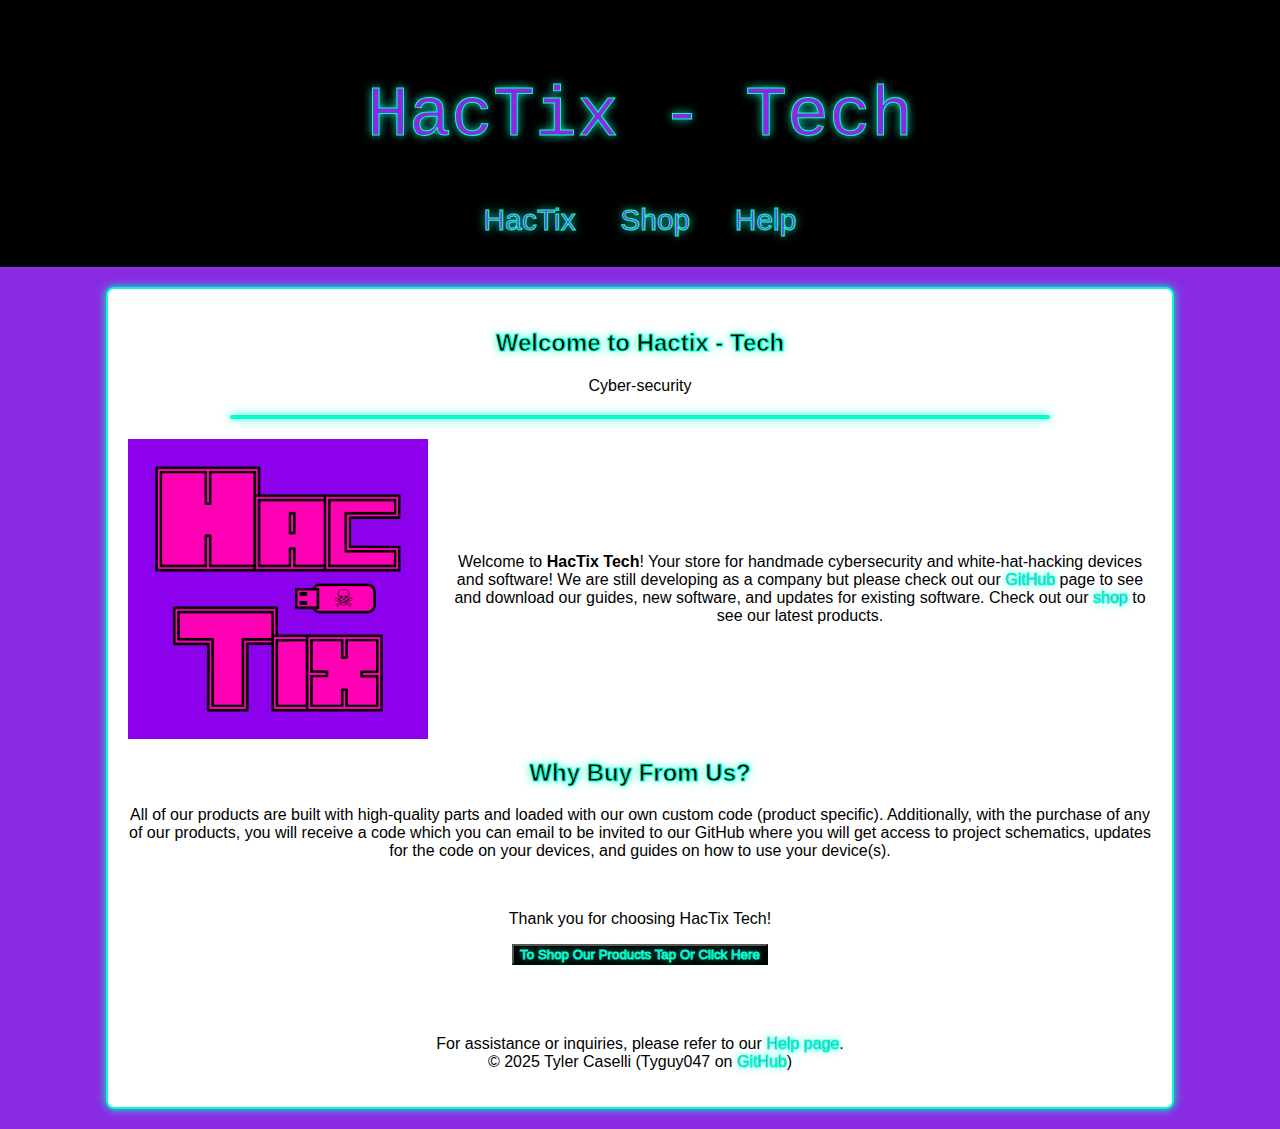
==== index.html @ 093f5580 "Add additional line break for improved footer spacing" ====
<!DOCTYPE html>
<html lang="en">
<head>
    <meta charset="UTF-8">
    <meta name="viewport" content="width=device-width, initial-scale=1.0">
    <title>HacTix - Home</title>
    <!-- SEO Start -->
    <meta name="description" content="Welcome to HacTix Tech, offering handmade cybersecurity and hacking devices and software. Check out our GitHub and shop for the latest updates.">
    <meta name="keywords" content="HacTix, cybersecurity, hacking, devices, software, shop, hardware, software, GitHub, updates">
    <meta name="robots" content="index,follow">
    <!-- SEO End -->
    <link rel="stylesheet" href="style.css">
    <link rel="icon" href="favicon.png" type="image/x-icon">
    <script src="media/scripts/inital-type.js"></script>
</head>
<body>
    <center>
        <header>
            <a href="index.html"><h1 style="color: blueviolet;">HacTix - Tech</h1></a>
            <nav class="nav">
                <a href="index.html">HacTix</a>
                <a href="shop.html">Shop</a>
                <a href="help.html">Help</a>
            </nav>
        </header>
        <div class="center-island">
        <h2>Welcome to Hactix - Tech</h2>
        <div id="inital-type"></div>
        <hr>
        <section id="main_content">
            <div style="display: flex; align-items: center; justify-content: center;">
            <img src="media/images/HacTix-Logo.png" class="logo" alt="HacTix Tech Logo" style="margin-right: 20px;">
            <p>Welcome to <b>HacTix Tech</b>! Your store for handmade cybersecurity and white-hat-hacking devices and software! We are still developing as a company but please check out our <a href="https://github.com/hactix-tech">GitHub</a> page to see and download our guides, new software, and updates for existing software. Check out our <a href="shop.html">shop</a> to see our latest products.</p>
            </div>
                <h2>Why Buy From Us?</h2>
                <p>All of our products are built with high-quality parts and loaded with our own custom code (product specific). Additionally, with the purchase of any of our products, you will receive a code which you can email to be invited to our GitHub where you will get access to project schematics, updates for the code on your devices, and guides on how to use your device(s).</p><br>
                <p>Thank you for choosing HacTix Tech!</p>
                <button style="background-color: black;">
                <a href="shop.html">To Shop Our Products Tap Or Click Here</a>
                </button>
        </section>
        <br><br><br>
        <footer>
            <p>For assistance or inquiries, please refer to our <a href="help.html">Help page</a>.<br>&copy; 2025 Tyler Caselli (Tyguy047 on <a href="https://github.com/tyguy047">GitHub</a>)</p>
        </footer>
        </div>
    </center>
</body>
</html>
---- style.css ----
/* Base styles */
html {
    margin: 0;
    padding: 0;
    box-sizing: border-box;
    overflow-x: hidden; /* Prevents horizontal scrolling */
}

body {
    font-family: Arial, sans-serif;
    margin: 0;
    padding: 0;
    background-image: none;
    background-color: blueviolet;
    overflow-x: hidden; /* Prevents horizontal scrolling */

}

.container {
    width: 100%;
    margin: 0 auto;
    padding: 20px;
}

h1 {
    font-family: 'Courier New', Courier, monospace;
    font-weight: 300;
    font-size: 70px;
    -webkit-text-stroke: 1px #00ffcc; /* Outline */
    text-shadow: 0 0 10px #00ffcc; /* Glow effect */
}

h2 {
    font-family:'Segoe UI', Tahoma, Geneva, Verdana, sans-serif;
    -webkit-text-stroke: 1px #00ffcc; /* Outline */
    text-shadow: 0 0 10px #00ffcc; /* Glow effect */
}

header {
    background-color: black;
    margin: 0;
    padding: 30px;
}

a {
    text-decoration: none;
    color: blueviolet;
    -webkit-text-stroke: 1px #00ffcc; /* Outline */
    text-shadow: 0 0 10px #00ffcc; /* Glow effect */
}

.nav a {
    font-family:'Segoe UI', Tahoma, Geneva, Verdana, sans-serif;
    font-size: 30px;
    text-decoration: none;
    padding: 20px;
}

hr {
    border: none;
    height: 4px;
    background-color: #00ffcc;
    box-shadow: 0px 0px 10px #00ffcc;
  }

hr {
    border: none;
    height: 4px;
    background-color: #00ffcc;
    box-shadow: 0px 0px 10px #00ffcc;
    width: 80%; /* Adjust the width as needed */
    margin: 20px auto; /* Centers the line and adds space above and below */
    border-radius: 2px; /* Optional: Makes the edges rounded */
  }

.center-island {
    width: 80%;
    margin: 20px auto;
    padding: 20px; 
    background-color: #ffffff;
    border: 2px solid #00ffcc;
    box-shadow: 0px 0px 10px #00ffcc;
    border-radius: 8px;
  }

.logo {
    height: 300px;
    max-width: 100%;
    width: auto;
    margin-right: 20px;
}

input {
    width:300px;
    height:40px;
    font-size:16px;
    padding: 20px;
    margin: 20px 0;
    border: 1px solid #00ffcc;
    border-radius: 5px;
}

/* Mobile Optimization */
@media (max-width: 700px) {
    h1 {
        font-size: 40px;
        text-align: center;
    }

    h2 {
        font-size: 24px;
        text-align: center;
    }

    .container {
        padding: 10px;
    }

    .nav a {
        font-size: 24px;
        padding: 15px;
    }

    .center-island {
        width: 75%;
        padding: 15px;
    }

    hr {
        width: 90%;
        margin: 10px auto;
    }

    body {
        background-color: darkviolet;
    }

    .logo {
        height: 200px;  /* Adjust height for smaller screens */
    }

    input {
        width: 75%;
        height: 100px;
        font-size:16px;
        padding: 15px;
        margin: 15px 0;
        border: 1px solid #00ffcc;
        border-radius: 5px;
    }
}

/* Tablet and Mobile Friendly Design */
@media (max-width: 430px) {
    h1 {
        font-size: 30px;
        text-align: center;
    }

    h2 {
        font-size: 20px;
        text-align: center;
    }

    .nav a {
        font-size: 20px;
        padding: 10px;
    }

    .center-island {
        width: 75%;
        padding: 10px;
    }

    hr {
        width: 85%;
        margin: 5px auto;
    }

    body {
        background-color: indigo;
    }

    .logo {
        height: 150px;  /* Adjust height further for mobile */
    }

    input {
        width: 75%;
        height: 100%;
        font-size:16px;
        padding: 10px;
        margin: 10px 0;
        border: 1px solid #00ffcc;
        border-radius: 5px;
    }
}
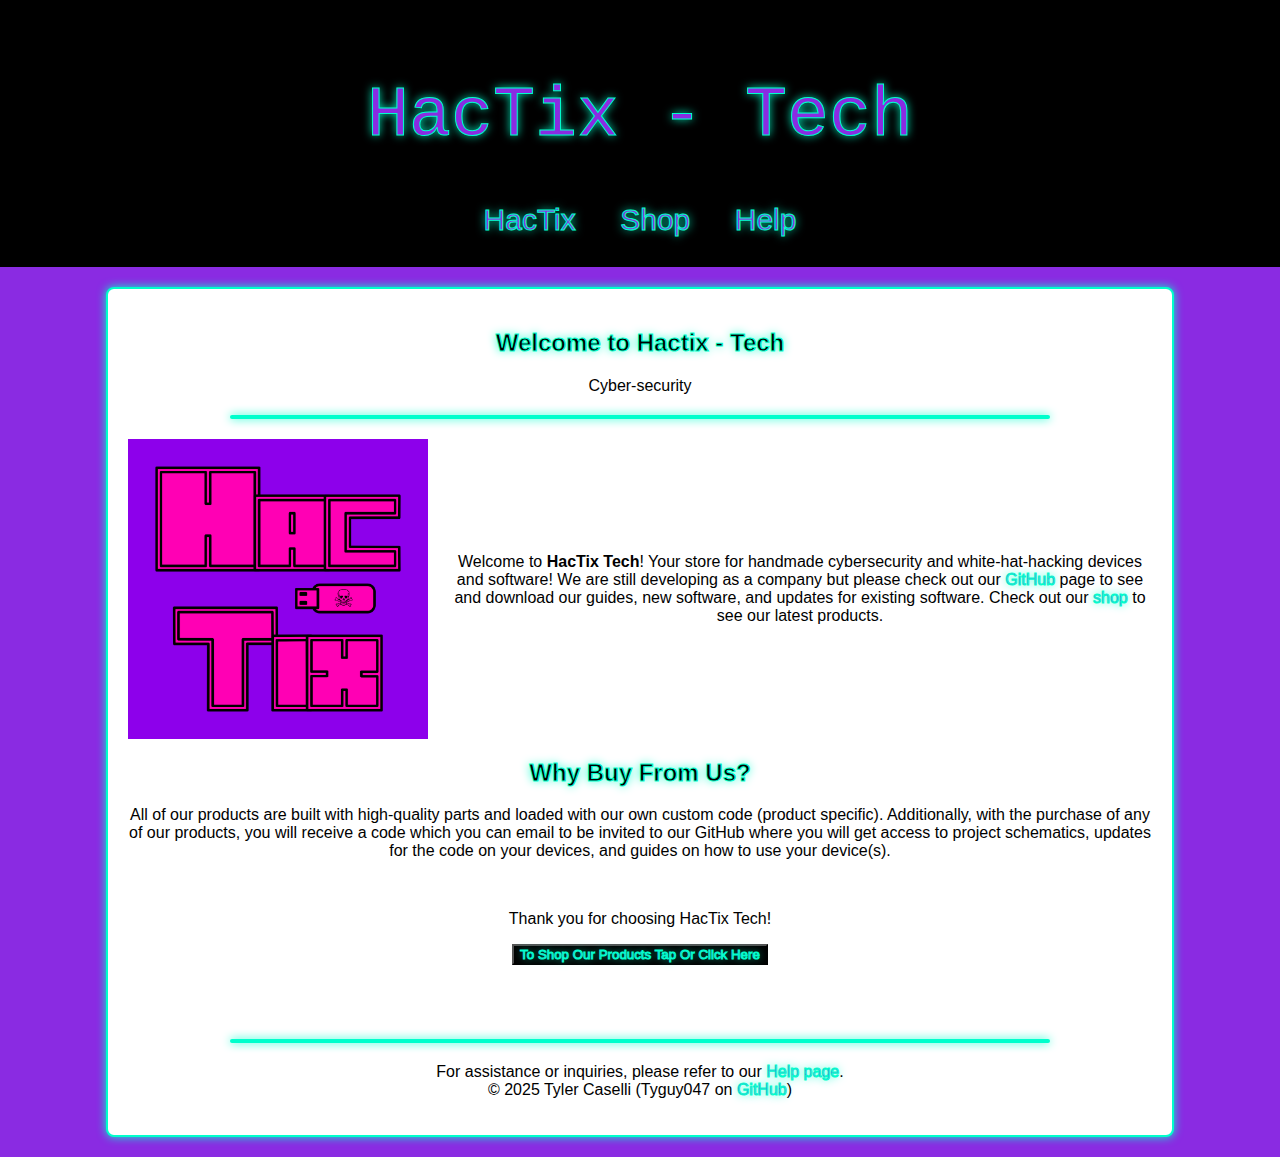
==== commit 59fbf2ed: "Add horizontal rule before footer for improved visual separation" ====
--- a/index.html
+++ b/index.html
@@ -40,6 +40,7 @@
                 </button>
         </section>
         <br><br><br>
+        <hr>
         <footer>
             <p>For assistance or inquiries, please refer to our <a href="help.html">Help page</a>.<br>&copy; 2025 Tyler Caselli (Tyguy047 on <a href="https://github.com/tyguy047">GitHub</a>)</p>
         </footer>
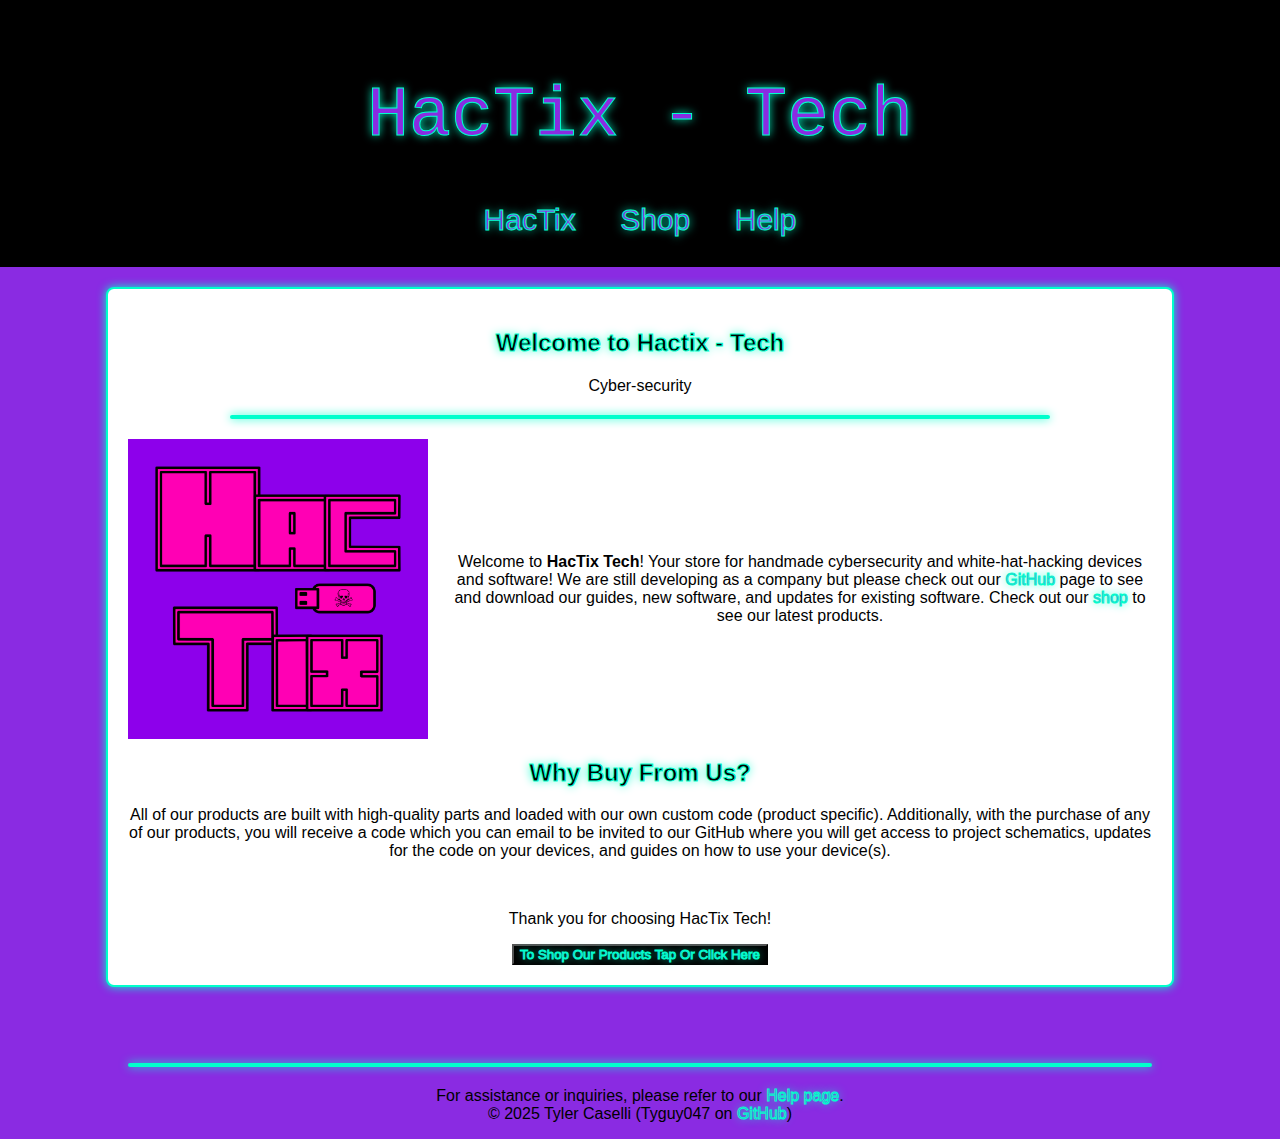
==== commit 743432f8: "Add product template page and enhance footer consistency across pages" ====
--- a/index.html
+++ b/index.html
@@ -39,12 +39,12 @@
                 <a href="shop.html">To Shop Our Products Tap Or Click Here</a>
                 </button>
         </section>
-        <br><br><br>
+        </div>
+        <br><br>
         <hr>
         <footer>
             <p>For assistance or inquiries, please refer to our <a href="help.html">Help page</a>.<br>&copy; 2025 Tyler Caselli (Tyguy047 on <a href="https://github.com/tyguy047">GitHub</a>)</p>
         </footer>
-        </div>
     </center>
 </body>
 </html>--- a/style.css
+++ b/style.css
@@ -100,6 +100,13 @@
     border-radius: 5px;
 }
 
+.shop_grid {
+    display: grid;
+    grid-template-columns: repeat(3, 1fr);
+    gap: 20px;
+    place-items: center;
+}
+
 /* Mobile Optimization */
 @media (max-width: 700px) {
     h1 {
@@ -148,6 +155,10 @@
         border: 1px solid #00ffcc;
         border-radius: 5px;
     }
+
+    .shop_grid {
+        grid-template-columns: 1fr;
+    }
 }
 
 /* Tablet and Mobile Friendly Design */
@@ -194,4 +205,8 @@
         border: 1px solid #00ffcc;
         border-radius: 5px;
     }
+
+    .shop_grid {
+        grid-template-columns: 1fr;
+    }
 }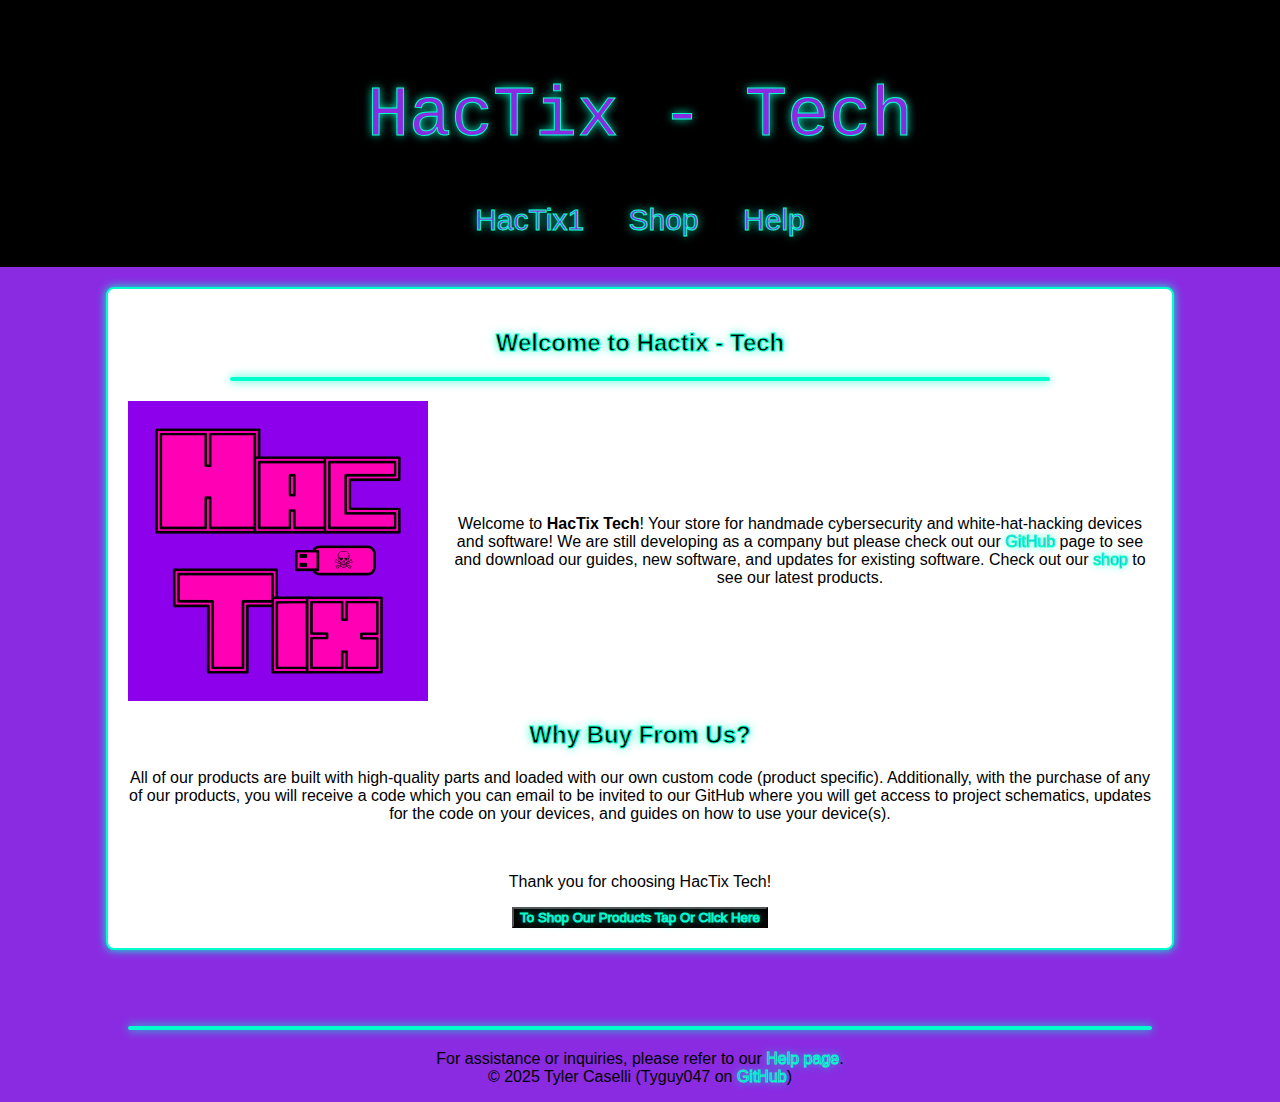
==== commit 78817677: "Test for update" ====
--- a/index.html
+++ b/index.html
@@ -18,7 +18,7 @@
         <header>
             <a href="index.html"><h1 style="color: blueviolet;">HacTix - Tech</h1></a>
             <nav class="nav">
-                <a href="index.html">HacTix</a>
+                <a href="index.html">HacTix1</a>
                 <a href="shop.html">Shop</a>
                 <a href="help.html">Help</a>
             </nav>
--- a/style.css
+++ b/style.css
@@ -107,6 +107,37 @@
     place-items: center;
 }
 
+.product {
+    background-color: #ffffff;
+    padding: 20px;
+    border:none;
+    box-shadow: none;
+    border-radius: none;
+}
+
+.product p {
+    -webkit-text-stroke: 0 !important;
+    text-shadow: none !important;
+  }
+
+.product h3 {
+    -webkit-text-stroke: 0 !important;
+    text-shadow: none !important;
+  }
+
+.product button {
+    background-color: blueviolet;
+    color: white;
+    border: none;
+    padding: 10px;
+    border-radius: 5px;
+    cursor: pointer;
+  }
+
+.product button:hover {
+    background-color: darkviolet;
+  }
+
 /* Mobile Optimization */
 @media (max-width: 700px) {
     h1 {
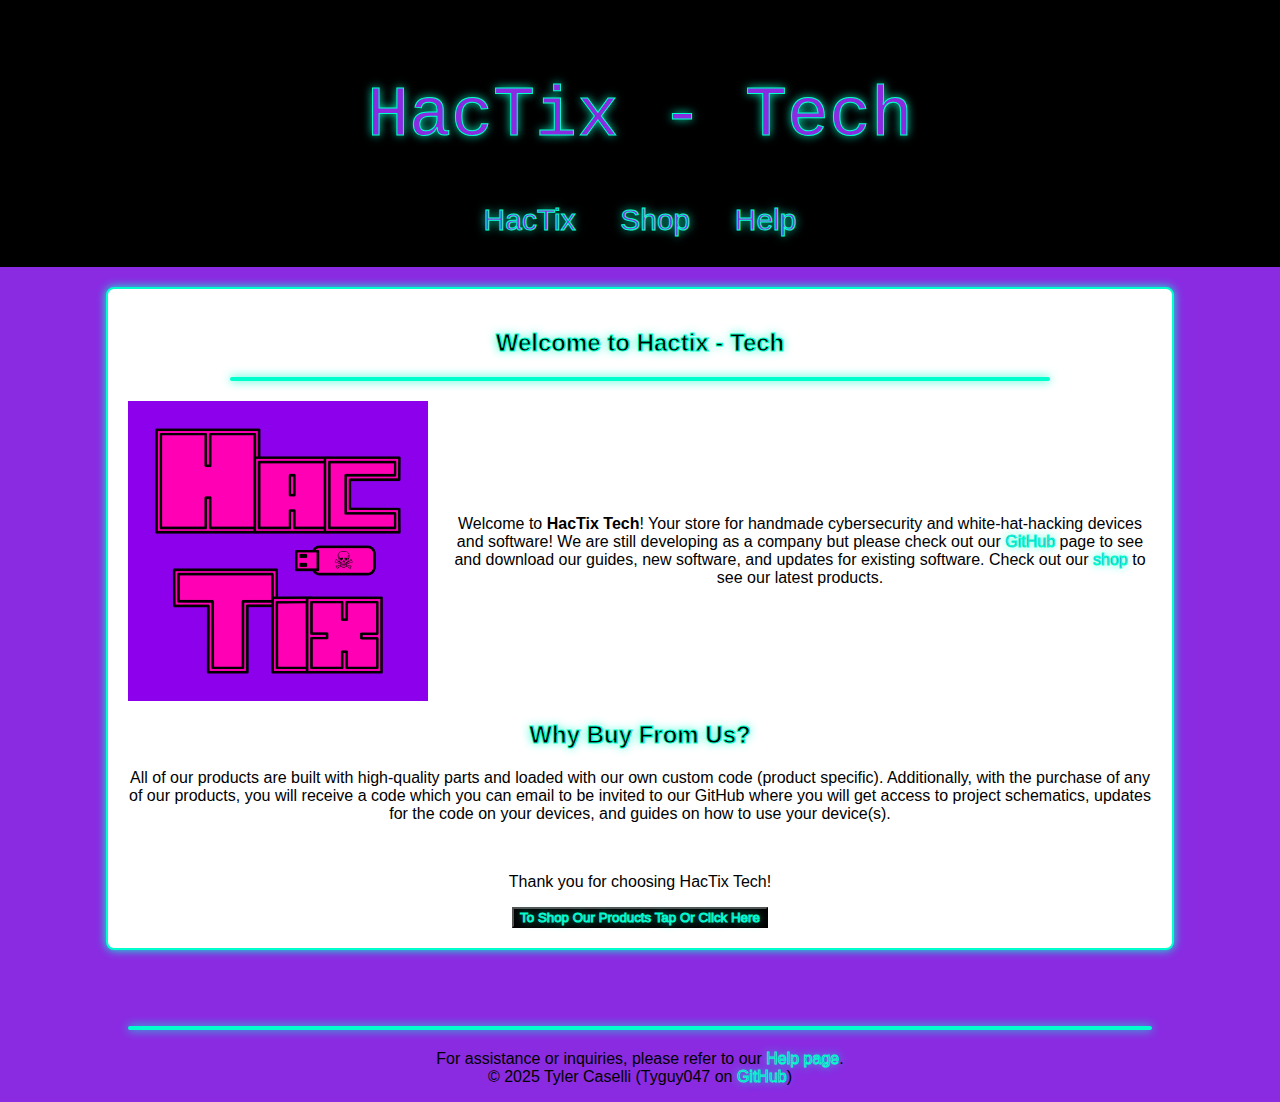
==== commit 5d1cb60a: "Update navigation link text for consistency" ====
--- a/index.html
+++ b/index.html
@@ -18,7 +18,7 @@
         <header>
             <a href="index.html"><h1 style="color: blueviolet;">HacTix - Tech</h1></a>
             <nav class="nav">
-                <a href="index.html">HacTix1</a>
+                <a href="index.html">HacTix</a>
                 <a href="shop.html">Shop</a>
                 <a href="help.html">Help</a>
             </nav>
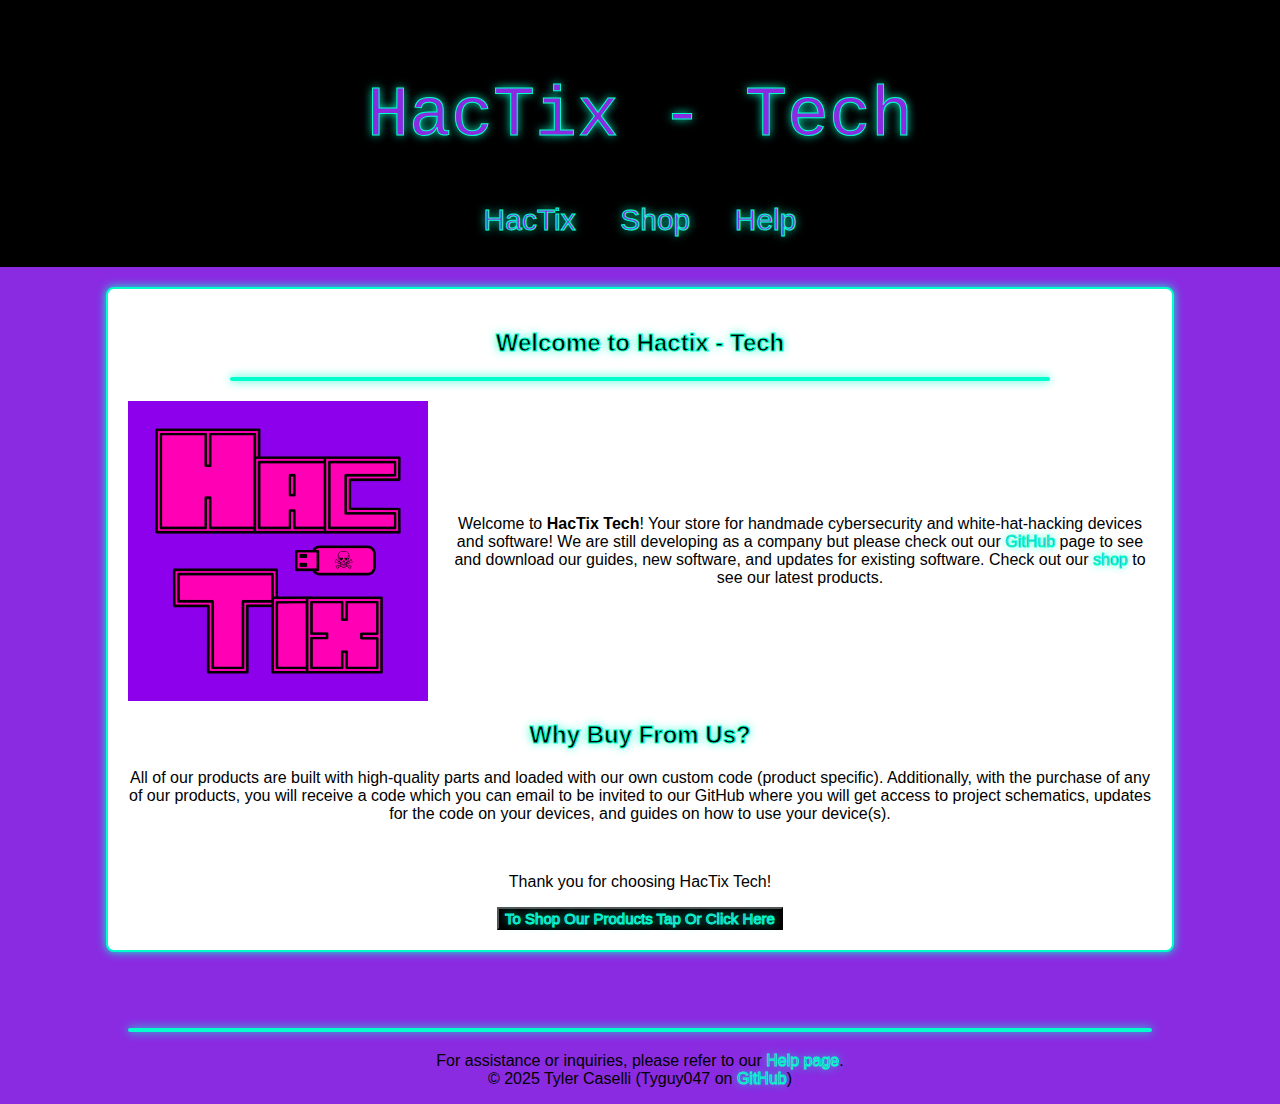
==== commit 3b80bca5: "Update button styling for improved readability" ====
--- a/index.html
+++ b/index.html
@@ -36,7 +36,7 @@
                 <p>All of our products are built with high-quality parts and loaded with our own custom code (product specific). Additionally, with the purchase of any of our products, you will receive a code which you can email to be invited to our GitHub where you will get access to project schematics, updates for the code on your devices, and guides on how to use your device(s).</p><br>
                 <p>Thank you for choosing HacTix Tech!</p>
                 <button style="background-color: black;">
-                <a href="shop.html">To Shop Our Products Tap Or Click Here</a>
+                <a href="shop.html" style="font-size: 15px;">To Shop Our Products Tap Or Click Here</a>
                 </button>
         </section>
         </div>
